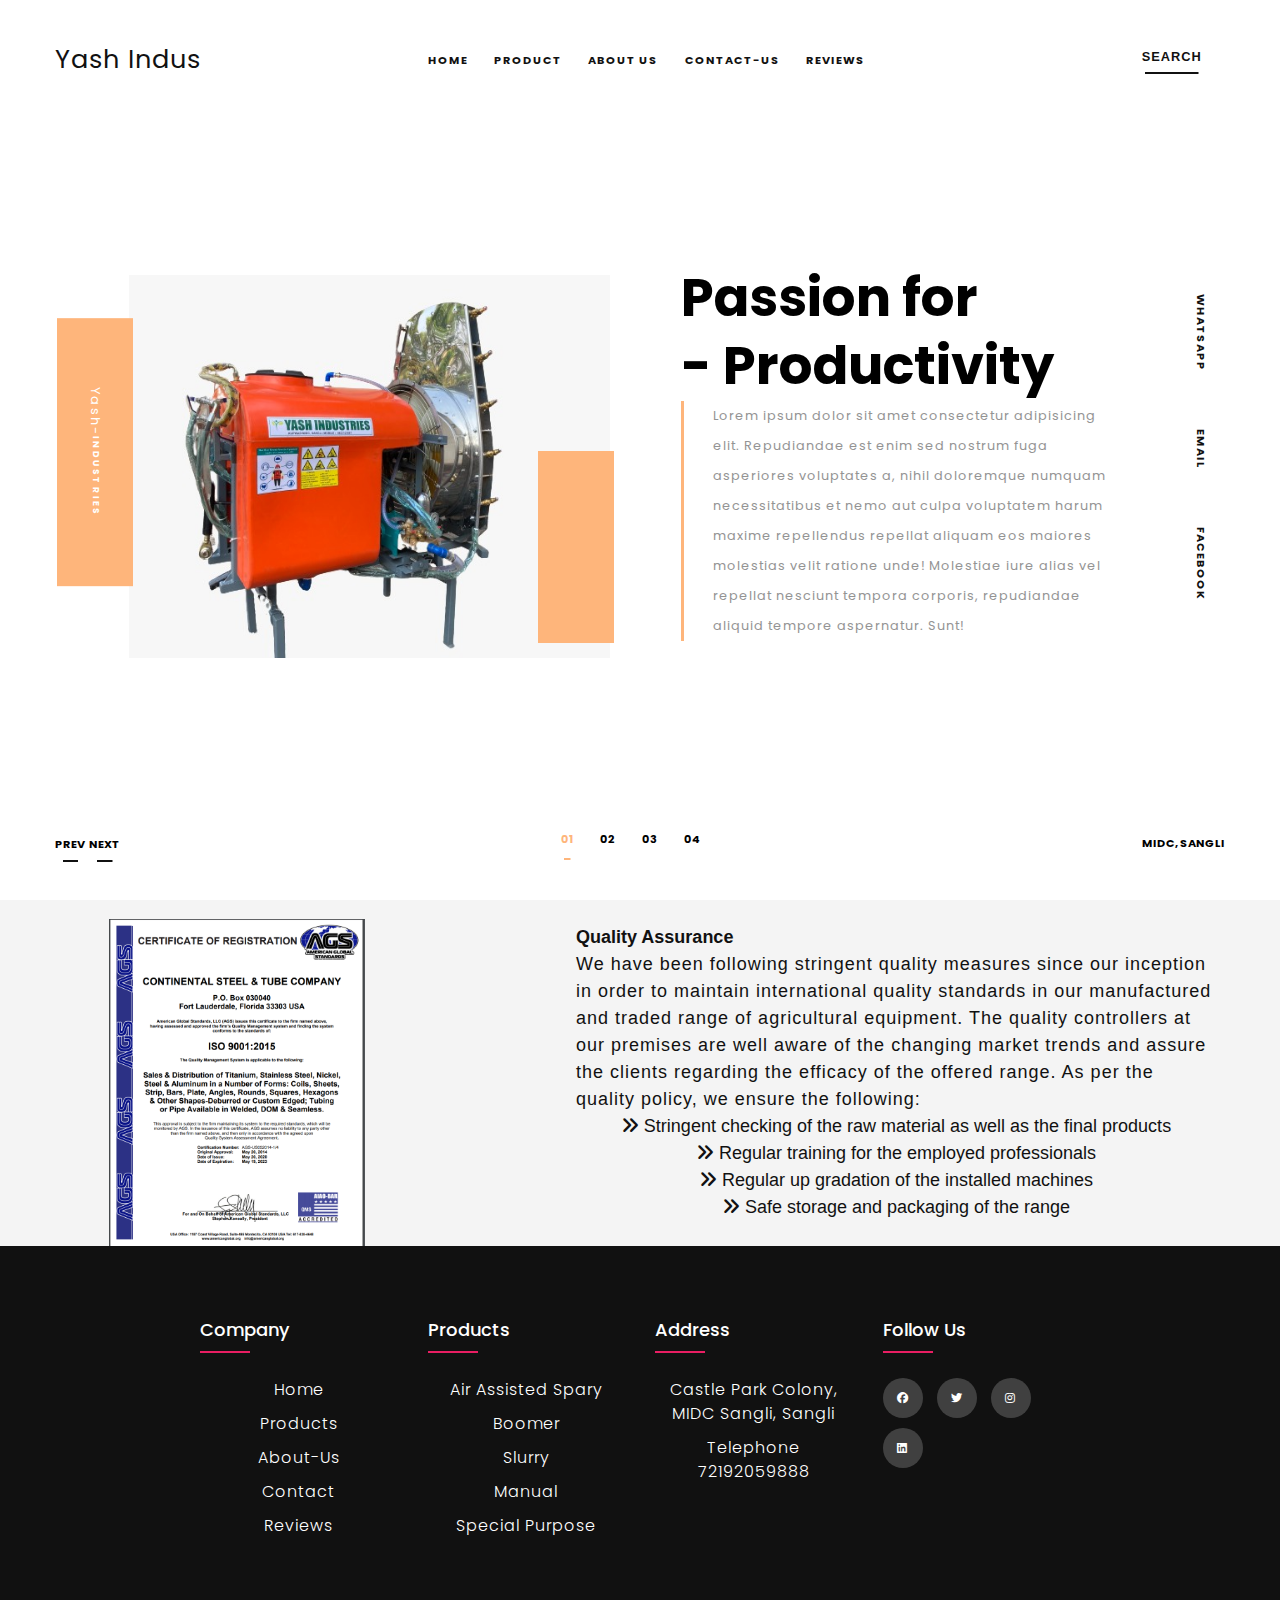
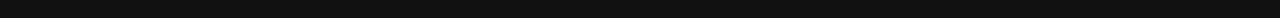
==== index.html @ 81175efb "first" ====
<!DOCTYPE html>
<html lang="en">
<head>
    <meta charset="UTF-8">
    <meta http-equiv="X-UA-Compatible" content="IE=edge">
    <meta name="viewport" content="width=device-width, initial-scale=1.0">
    <title>Landing page</title>
    <link rel="stylesheet" href="css/stylee.css">
     
    <link href="https://fonts.googleapis.com/icon?family=Material+Icons" rel="stylesheet">
    <link rel="stylesheet" type="text/css" href="https://cdnjs.cloudflare.com/ajax/libs/font-awesome/6.2.0/css/all.min.css">
    <link rel="stylesheet" href="css/footer.css">
    <link rel="stylesheet" type="text/css" href="css/qualityAssurance.css">
   
    
</head>
<body>
    <header>
        <div class="container">
            <nav>
                <a href="index.html" class="brand">
                    Yash Indus
                </a>

                <ul class="menu">
                    <li> <a href="index.html"> Home </a></li>
                    <li> <a href="product.html"> Product </a></li>
                    <li> <a href="about-us.html"> About Us </a></li>
                    <li> <a href="contact.html"> Contact-Us </a></li>
                    <li> <a href="reviews.html"> Reviews </a></li>
                    <li>
                        <form class="form-mobile">
                            <input type="text" class="search" placeholder="SEARCH" />
                        </form>
                    </li>
                </ul>

                <form>
                    <input type="text" class="search" placeholder="SEARCH" />

                </form>

                <button class="menu-btn">
                    <span class="material-icons-outlined">
                        segment
                    </span>
                </button>


            </nav>

            <div class="header-body">
                <div class="slider">

                    <div class="decoration-left anim">
                        Yash-
                        <span class="material-icons-outlined">
                              Industries
                        </span>
                    </div>

                    <div class="decoration-right anim"></div>
                    <div class="overlay anim"></div>

                    <img src="img/landing/mainp1.jpeg"
                    alt="img" class="slider-img"/>
                    
                </div>

             <div class="text">
                <div>
                    <h1>
                        Passion for <br/>
                        - Productivity
                    </h1>

                    <p>
                        Lorem ipsum dolor sit amet consectetur adipisicing elit. Repudiandae est enim sed nostrum fuga asperiores voluptates a, nihil doloremque numquam necessitatibus et nemo aut culpa voluptatem harum maxime repellendus repellat aliquam eos maiores molestias velit ratione unde! Molestiae iure alias vel repellat nesciunt tempora corporis, repudiandae aliquid tempore aspernatur. Sunt!
                    </p>
                </div>
             </div>

                    <ul class="social">
                        <li><a href="#"> Whatsapp</a></li>

                        <li><a href="#"> Email</a></li>

                        <li><a href="#"> Facebook</a></li>
                    </ul>
            </div>

        <nav class="header-bottom">
            <div class="controls">
                <span class="prev">Prev</span>
                <span class="next">Next</span>
            </div>

            <ul class="pagination">
                <li class="pag active">
                    <span> 01</span>
                </li>

                <li class="pag">
                    <span> 02</span>
                </li>

                <li class="pag">
                    <span> 03</span>
                </li>

                <li class="pag">
                    <span> 04</span>
                </li>
            </ul>

            <span> MIDC, Sangli</span>

          

        </nav>
    </div>
    </header>

    <!-- Home Page Produc Section -->

    
    <div class="contact contact-row">
        <!-- <div class="container"> -->
           
             
             
             
             <div class="col-sm-3 img">
                 
                 <img src="img/qualityAssurance/quality.png" alt="Quality-Assurance" title="Quality-Assurance" class="img-responsive" >
                 
                 
                 
             </div>
            
             <div class="col-sm-9 contact-right-col">
             <h3 class="left-underline">Quality Assurance</h3>
             <p class="para"> We have been following stringent quality measures since our inception in order to maintain international quality standards in our manufactured and traded range of agricultural equipment. The quality controllers at our premises are well aware of the changing market trends and assure the clients regarding the efficacy of the offered range. As per the quality policy, we ensure the following:</p>
             <ul class="brand-list">
               <li> <i class="fa fa-angle-double-right" aria-hidden="true"></i> Stringent checking of the raw material as well as the final products</li>
               <li> <i class="fa fa-angle-double-right" aria-hidden="true"></i> Regular training for the employed professionals</li>
               <li> <i class="fa fa-angle-double-right" aria-hidden="true"></i> Regular up gradation of the installed machines</li>
               <li><i class="fa fa-angle-double-right" aria-hidden="true"></i> Safe storage and packaging of the range </li>
             </ul>
             </div>
             
           <!--</div>-->  
         </div>



    <footer class="footer">
        <div class="container">
            <div class="row">
                <div class="footer-col">
                    <h4>company</h4>
                    <ul>
                        <li> <a href="index.html"> Home

                        </a></li>
                        <li> <a href="product.html">
                            Products
                        </a></li>
                        <li> <a href="about-us.html">
                            about-us
                        </a></li>
                        <li> <a href="contact.html">
                            contact
                        </a></li>
                        <li> <a href="reviews.html">
                            reviews
                        </a></li>
                    </ul>
                </div>
                <div class="footer-col">
                    <h4>Products</h4>
                    <ul>
                        <li> <a href="product.html"> Air Assisted spary

                        </a></li>
                        <li> <a href="product.html">
                            Boomer
                        </a></li>
                        <li> <a href="product.html">
                            slurry
                        </a></li>
                        <li> <a href="product.html">
                            Manual
                        </a></li>
                        <li> <a href="product.html">
                            special Purpose
                        </a></li>
                    </ul>
                </div>

                <div class="footer-col">
                    <h4>Address</h4>
                    <ul>
                        <li> <a href="#"> Castle park colony, MIDC Sangli, Sangli
                            <br>
                        </a></li>
                        <li> <a href="#">
                            Telephone
                            <br>

                        72192059888
                        </a></li>
                        
                    </ul>
                </div>

<div class="footer-col">
    <h4>follow us</h4>
    <div class="social-links">
        <a href="#">
            <i class="fab fa-facebook"></i>
        </a>

        <a href="#">
            <i class="fab fa-twitter"></i>
        </a>

        <a href="#">
            <i class="fab fa-instagram"></i>
        </a>

        <a href="#">
            <i class="fab fa-linkedin"></i>
        </a>
    </div>
</div>
            </div>
        </div>
    </footer>

   
     <!-- JavaScript -->
     <script src="js/script.js"></script>
</body>
</html>
---- css/stylee.css ----
:root {
    --accent: #feb57b;
    --spacing: 2.5em;

}

body {
    margin: 0;
    font-family: Arial, Helvetica, sans-serif;


}

*{
    padding: 0;
    margin: 0;
    box-sizing: border-box;
}

a{
    color: #111;
    text-decoration: none;
    text-transform: uppercase;
    font-size: 0.7em;
    letter-spacing: 1px;
    transition: 0.3s;
   
}

span{
    text-transform:uppercase;
    font-size: 0.7em;
    font-weight: 700;
    transition: 0.3s;

}

p{
    color:#949494;
    font-size: 0.8em;
    line-height: 30px;
    letter-spacing: 1px;
}

ul{
    list-style-type: none;
    padding: 0;
    text-align: center;
}


h1{
    font-size: 3.3em;
    line-height: 1.3em;

}

header{
    padding: var(--spacing);
    background: #fff;
    height: 100vh;


}

.container {
    display:flex;
    justify-content: space-between;
    align-items: center;
    flex-direction: column;
    max-width: 1350px;
    height: 100%;
    margin: 0 auto;
}

/* =====Navbar=====  */

nav{
    display: flex;
    justify-content: space-between;
    align-items: center;
    margin-bottom: var(--spacing);
    width: 100%;
}

ul a, ul span{
    font-weight: 700;
    background-image: linear-gradient(
        0deg, #111, #111
    );

    background-repeat: no-repeat;
    background-size: 0 2px;
    padding-bottom: 10px;
    background-position: 50% bottom;

}

ul a:hover,
ul span:hover,
.controls span:hover,
.controls span:hover,
.search:focus{
    background-size: 100% 2px;
    background-image: linear-gradient(
        0deg, var(--accent), var(--accent)
    );

}

nav span{cursor: pointer;}

.brand {
    text-transform: capitalize;
    font-size: 1.6em;
}

nav li {
    display: inline-block;
    margin: 0 0.7em;

}

.search{
    text-align: center;
    border: none;
    outline: none;
    width: 8em;
    transition: 0.3s;

}

.search,
.controls span,
.active{
    background-image: linear-gradient(
        0deg, #111, #111
    );

    background-repeat: no-repeat;
    background-size: 50% 2px;
    padding-bottom: 10px;
    background-position: 50% bottom;

}

.search::placeholder {
    color:#111;
    font-size: 0.8rem;
    letter-spacing: 1px;
    font-weight: 700;
}

.search:focus{
    background-size: 120% 2px;
}

.form-mobile{
    display: none;
}

.menu-btn{
    display:none;
    background:none;
    border:none;
    cursor:pointer;

}

/* === Header Body ==== */
.header-body{
    display:grid;
    grid-template-columns:1fr 1fr 3em;
    justify-content: center;
    align-content:center;
    
}

.header-body > div{
    margin: 0 var(--spacing);
}

.slider img {
    width:100%;
    height: 100%;

}

.slider{
    position: relative;

}

.decoration-left,
.decoration-right{
    background: var(--accent);
    position: absolute;
    z-index: 1;
    letter-spacing: 0.175em;

}

.decoration-left{
    top:50%;
    left:-8%;
    width: 16%;
    height: 70%;
    transform: translateY(-50%);
    writing-mode: vertical-rl;
    color: #fff;
    font-size: 0.8em;
    display: flex;
    justify-content: center;
    align-items: center;
    animation: slide1;
}

.decoration-right{
    bottom: 0;
    right: -8%;
    width: 16%;
    height: 12em;
    animation: slide2;

}

.overlay{
    position: absolute;
    background: #fff;
    bottom: 0;
    left: 0;
    width: 100%;
    animation: slide3;
    z-index: 0;
}

.anim{
    animation-duration: 1.1s;
    animation-timing-function: cubic-bezier(.39,.08,.93,.42);

}


.text{
    display:flex;
    justify-content: center;
    align-items: center;

}

.text > div{
    max-width: 27em;

}

.text p{
    background-image:linear-gradient(0deg, var(--accent), var(--accent));
    background-repeat: no-repeat;
    background-size: 3px 100%;
    padding-left: var(--spacing);
    background-position: 0 0;

}


.social {
    display: flex;
    justify-content: center;
    align-items: center;
    flex-direction: column;
}

.social li{
    margin: 1.5em 0;
    writing-mode: vertical-rl;
    font-weight: 700;

}
/* Header Bottom  */

.header-bottom {
    margin: var(--spacing) 0 0 0;
}

.active{
    color: var(--accent);
    background-image: linear-gradient(0deg, var(--accent), var(--accent));
}

.control span{
    margin: 0 0.5em;

}

/* Animations */

@keyframes slide1 {
    0% {height: 0;}
    100%{height:70%;}
}

@keyframes slide2{
    0% {height: 0;}
    100%{height:12em;}
}

@keyframes slide3{
    0%{height: 100%;}
    100%{height:0%;}
}



@media screen and (max-width: 1000px){
    .menu-btn{
        display: block;
    }

nav .menu{
    background: #fff;
    position: absolute;
    left: 0;
    top: 5em;
    width: 100%;
    height: 0;
    display: flex;
    justify-content: center;
    align-items: center;
    flex-direction: column;
    opacity: 0;
    transition: 0.6s;
    overflow: hidden;
    z-index: 9;
    
}

 /* === Open Class for JS toggle ===  */

nav .menu-open{
    opacity:1;
    height: 85%;
    overflow: visible;

}

nav .menu li{
    margin: 1em 0;
}

form:not(.form-mobile){
    display:none;
}

.form-mobile{
    display: block;
    margin-top: 1.6em;

}

}

@media screen and (max-width: 850px){
    header{
        height:inital;

    }

    .header-body{
        grid-template-columns: 1fr;
    }

    .header-body > div:not(.slider){
        margin: var(--spacing) 0;
    }

    .slider{
        margin: var(--spacing) 0;
    }

    .pagination{
        display: none;
    }

    .social {
        flex-direction: row;
    }

    .social li{
        margin: 0 1.5em;
        writing-mode: initial;
    }
}

@media screen and (max-height: 430px){
    header.menu-open{
        height:600px;
    }
}
---- css/footer.css ----
@import url('https://fonts.googleapis.com/css2?family=Poppins:ital,wght@0,100;0,200;0,500;0,700;0,800;0,900;1,100;1,200;1,300;1,400;1,600;1,700;1,800;1,900&display=swap');

body{
    line-height: 1.5;
    font-family: 'Poppins', sans-serif;
}


*{
    margin: 0;
    padding: 0;
    box-sizing: border-box;
}

.container{
    max-width: 1170px;
    /* background-color: red; */
    margin: auto;

}

.row{
    display: flex;
    flex-wrap: wrap;

}
ul{
    list-style: none;

}

.footer{
    background-color: #111111;
    padding: 70px 0;
}

.footer-col{
    width:25%;
    padding: 0 15px;
}

.footer-col h4{
    font-size: 18px;
    color: #ffffff;
    text-transform: capitalize;
    margin-bottom: 35px;
    font-weight: 500;
    position: relative;
    /* background-color: red; */
}

.footer-col h4::before{
    content: '';
    position: absolute;
    left: 0;
    bottom: -10px;
    background-color: #e91e63;
    height: 2px;
    box-sizing: border-box;
    width: 50px;
}

.footer-col ul li:not(:lastchild){
    margin-bottom: 10px;
}

.footer-col ul li a{
    font-size: 16px;
    text-transform: capitalize;
    color: #ffffff;
    text-decoration: none;
    font-weight: 300;
    color: #ffffff;
    display: block;
    transition: all 0.3s ease;
}

.footer-col ul li a:hover{
    color: #ffffff;
    padding-left: 8px;
}

.footer-col .social-links a{
    display: inline-block;
    height: 40px;
    width: 40px;
    background-color: rgba(255,255,255,0.2);
    margin: 0 10px 10px 0;
    text-align: center;
    line-height: 40px;
    border-radius: 50%;
    color: #ffffff;
    transition: all 0.5s ease;
}

.footer-col .social-links a:hover{
    color: #24262b;
    background-color: #ffffff;
}


@media(max-width:767px){
    .footer-col{
        width: 50%;
        margin-bottom: 30px;

    }


}

@media(max-width: 574px){
    .footer-col{
        width: 100%;
       

    }

    
}
---- css/qualityAssurance.css ----
.contact{
    padding: 50px, 0;
}

/*.container{
    display: flex;
    justify-content: center;
    align-items: center;
    /* flex-wrap: wrap; */
    /*background: linear-gradient( #f57323 98%, white 0%);

}*/

.col-sm-3{
    flex-basis: 50%;
    display: flex;
}

.col-sm-9{
    flex-basis: 50%;
}

.contact-row {
    display: flex;
    justify-content: center;
    align-items: center;
    flex-wrap: wrap;
    /* background: linear-gradient(169deg, #ffffff 45%, white 0%); */
    background-color: #f4f4f4;
}

.contact-right-col{
	flex-basis: 50%;
    margin-left: -10%;
}

img{
    height: 20%;
    width: 40%;
    margin-left: 7%;
    margin-top: 3%;
}

.para, .brand-list, .left-underline {
    color: #111111;
    font-family: sans-serif;
	font-size: 18px;
	line-height: 1.5;

}
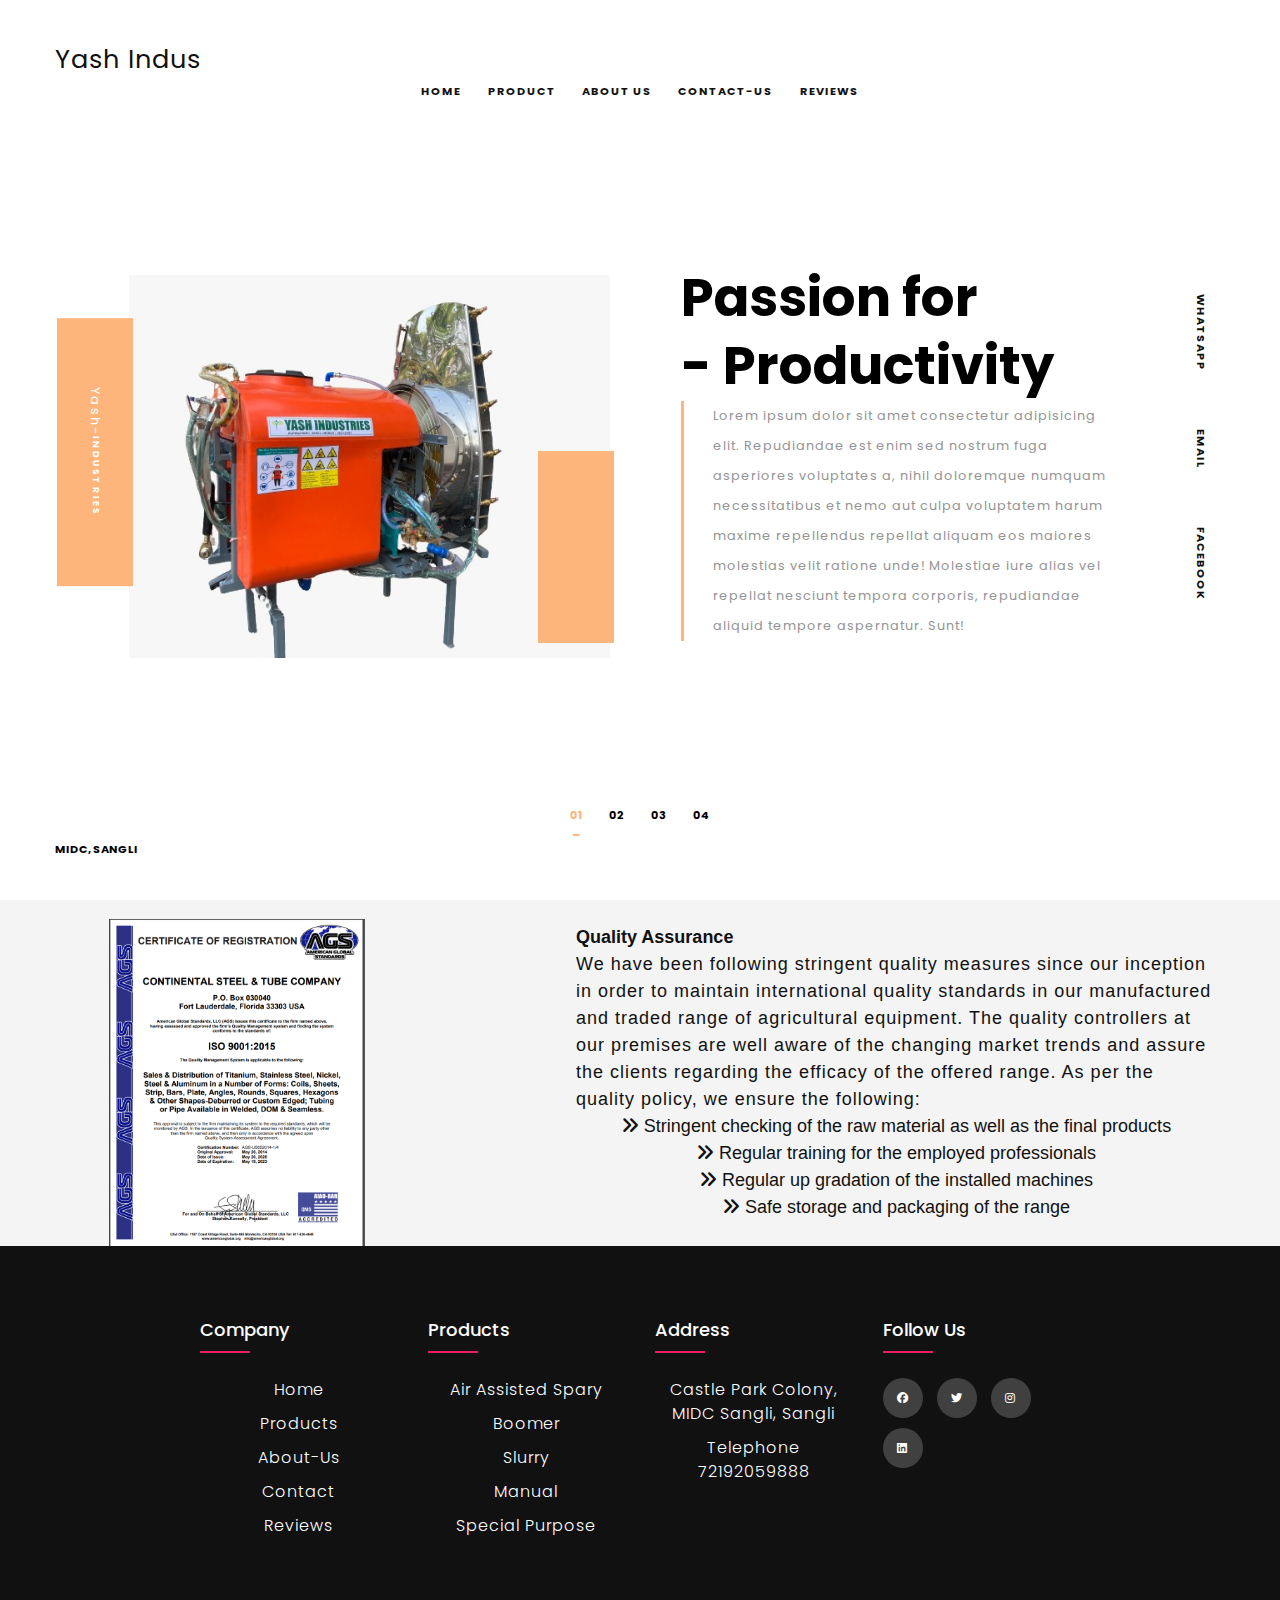
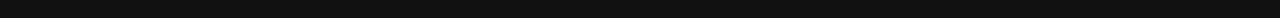
==== commit c601ae6e: "nav bar added" ====
--- a/index.html
+++ b/index.html
@@ -29,25 +29,8 @@
                     <li> <a href="about-us.html"> About Us </a></li>
                     <li> <a href="contact.html"> Contact-Us </a></li>
                     <li> <a href="reviews.html"> Reviews </a></li>
-                    <li>
-                        <form class="form-mobile">
-                            <input type="text" class="search" placeholder="SEARCH" />
-                        </form>
-                    </li>
+
                 </ul>
-
-                <form>
-                    <input type="text" class="search" placeholder="SEARCH" />
-
-                </form>
-
-                <button class="menu-btn">
-                    <span class="material-icons-outlined">
-                        segment
-                    </span>
-                </button>
-
-
             </nav>
 
             <div class="header-body">
@@ -91,11 +74,6 @@
             </div>
 
         <nav class="header-bottom">
-            <div class="controls">
-                <span class="prev">Prev</span>
-                <span class="next">Next</span>
-            </div>
-
             <ul class="pagination">
                 <li class="pag active">
                     <span> 01</span>
--- a/css/stylee.css
+++ b/css/stylee.css
@@ -76,9 +76,6 @@
 /* =====Navbar=====  */
 
 nav{
-    display: flex;
-    justify-content: space-between;
-    align-items: center;
     margin-bottom: var(--spacing);
     width: 100%;
 }
